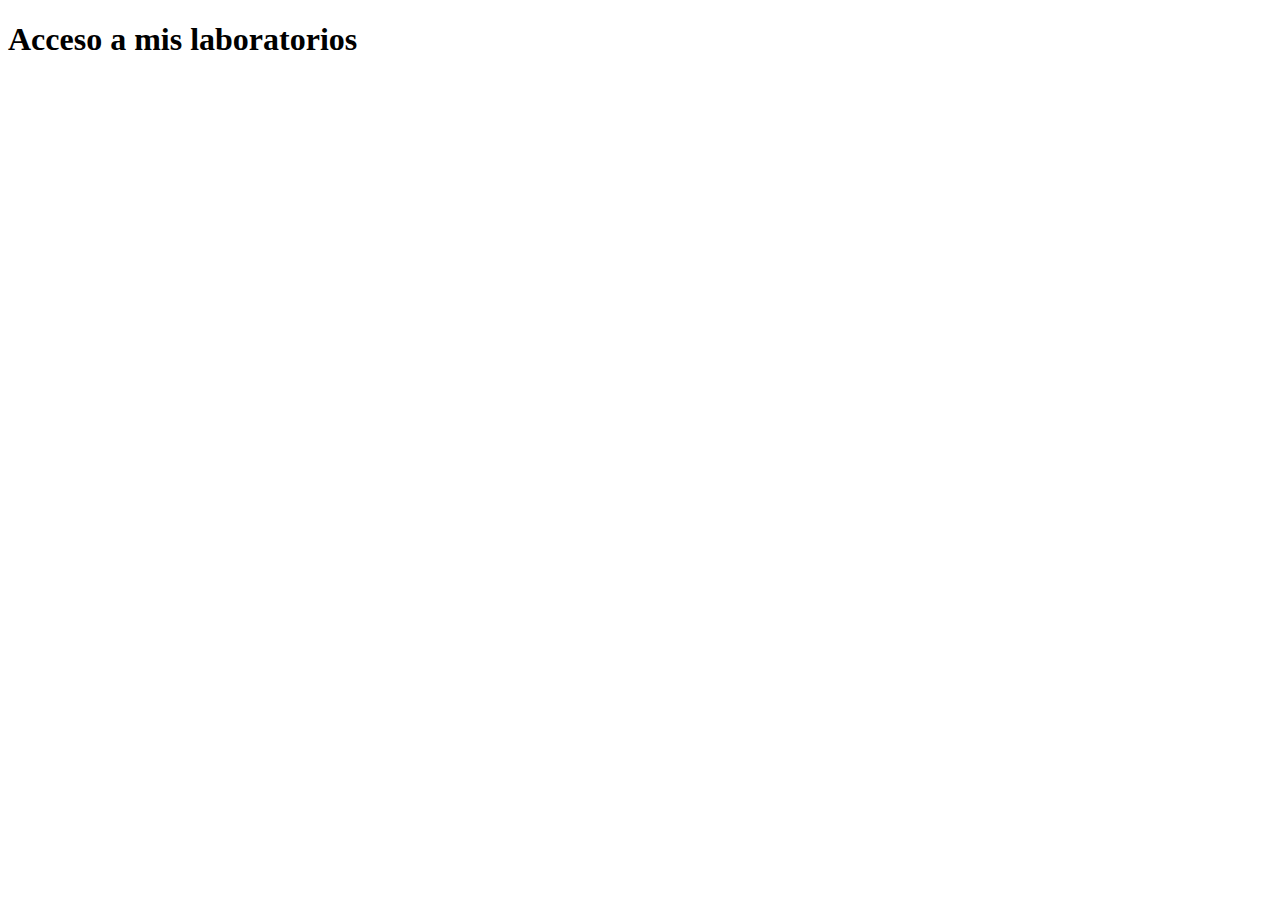
==== index.html @ 5f77d1f9 "Archivo creados: index y estilos" ====
<!DOCTYPE html>
<html lang="es">
<head>
    <meta charset="UTF-8">
    <meta name="viewport" content="width=device-width, initial-scale=1.0">
    <link rel="stylesheet" href="estilos.css">
    <title>Documeno principal</title>
</head>
<body>
    <h1>Acceso a mis laboratorios</h1>
    
</body>
</html>
---- estilos.css ----

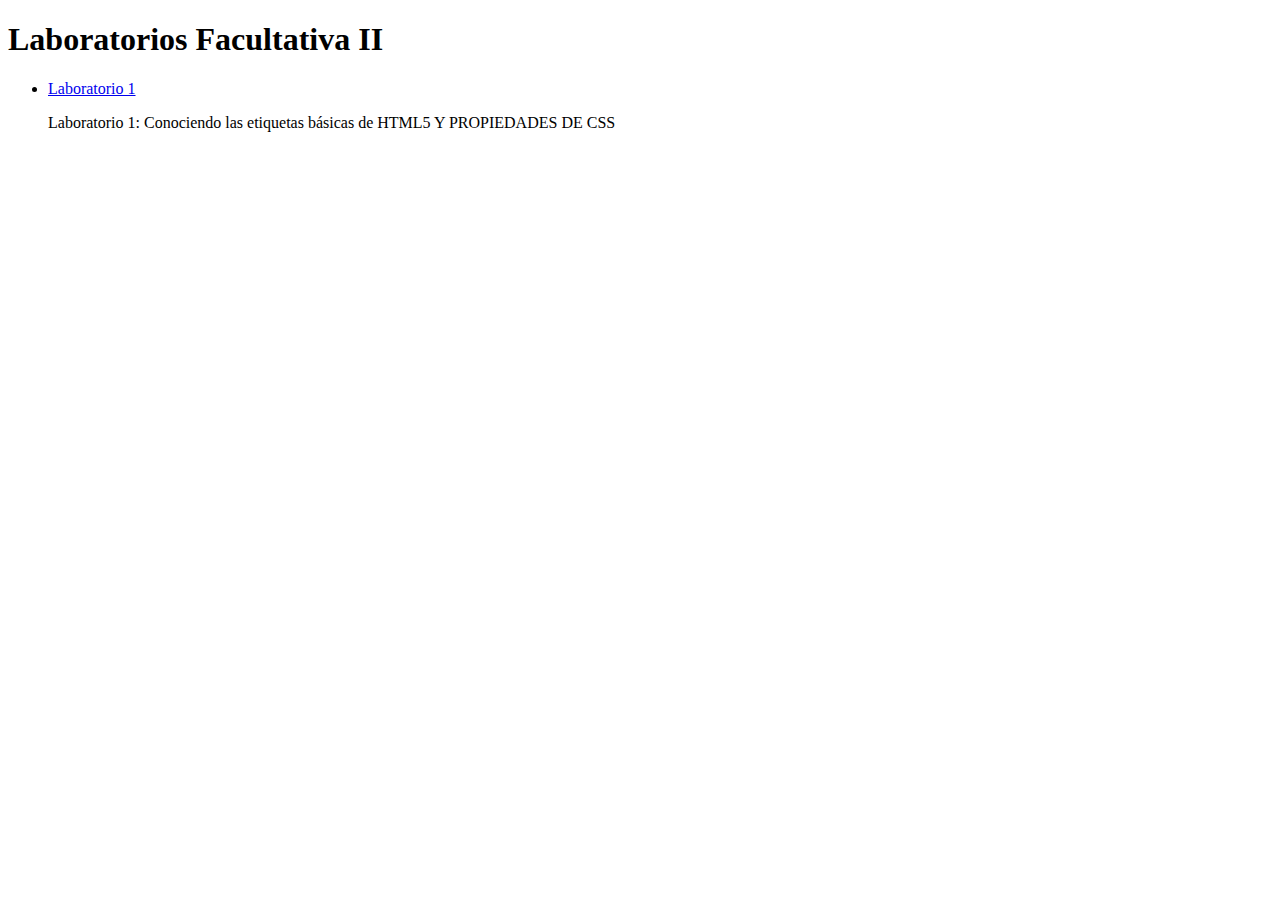
==== commit 453a61bb: "Actualizando la carpeta principal" ====
--- a/index.html
+++ b/index.html
@@ -4,11 +4,15 @@
     <meta charset="UTF-8">
     <meta name="viewport" content="width=device-width, initial-scale=1.0">
     <link rel="stylesheet" href="estilos.css">
-    <title>Documeno principal</title>
+    <title>Nuestros laboratorios</title>
 </head>
 <body>
-    <h1>Acceso a mis laboratorios</h1>
-    
+    <h1>Laboratorios Facultativa II</h1>
+    <ul>
+        <li><a href="lab1/index.html">Laboratorio 1</a></li>
+        <p>Laboratorio 1: Conociendo las etiquetas básicas de HTML5 Y PROPIEDADES DE CSS</p>
+    </ul>
+   
 </body>
 </html>
 
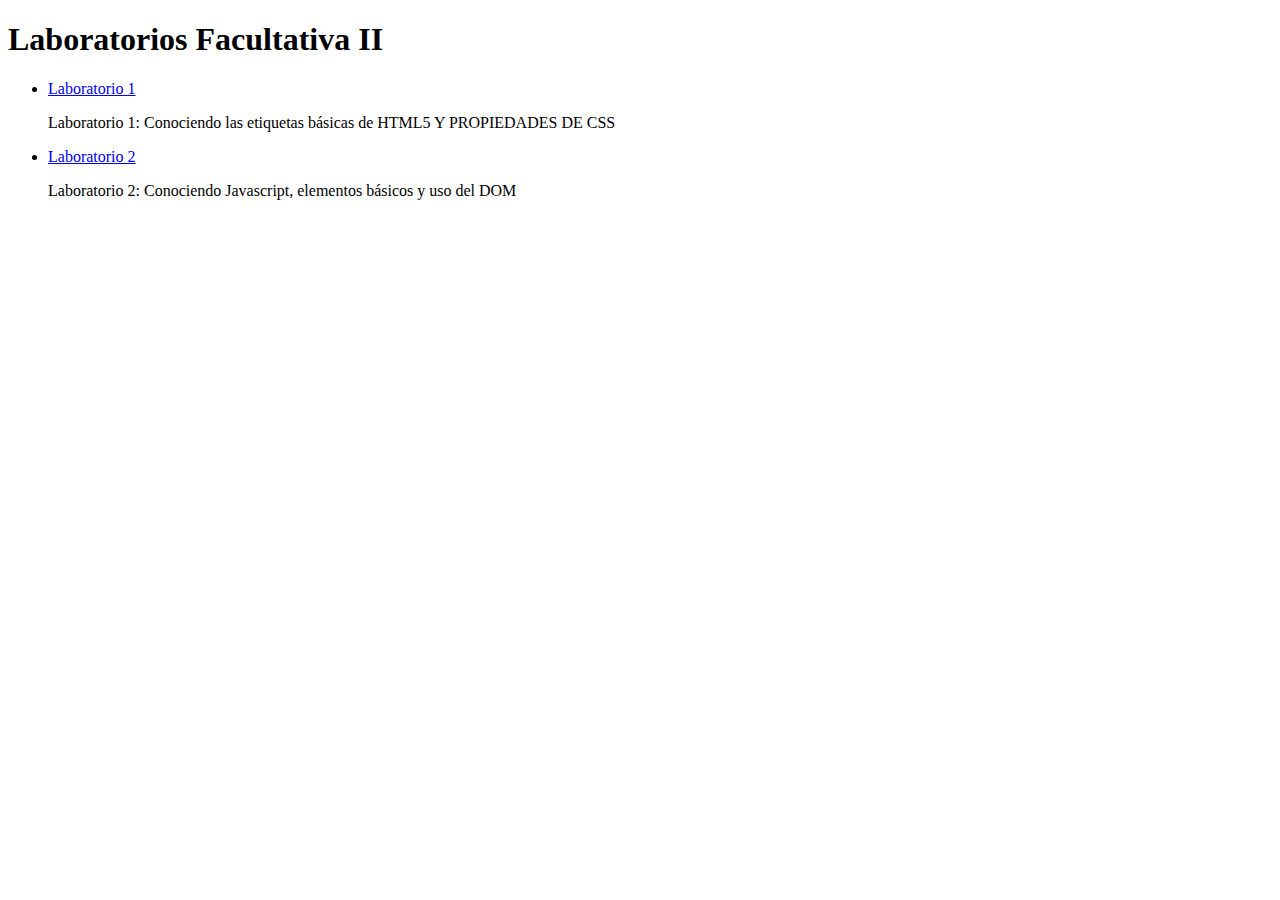
==== commit e35849a7: "Carpeta de laboratorio 2 Javascript" ====
--- a/index.html
+++ b/index.html
@@ -11,6 +11,9 @@
     <ul>
         <li><a href="lab1/index.html">Laboratorio 1</a></li>
         <p>Laboratorio 1: Conociendo las etiquetas básicas de HTML5 Y PROPIEDADES DE CSS</p>
+        <li><a href="lab2/index.html">Laboratorio 2</a></li>
+        <p>Laboratorio 2: Conociendo Javascript, elementos básicos y uso del DOM </p>
+
     </ul>
    
 </body>
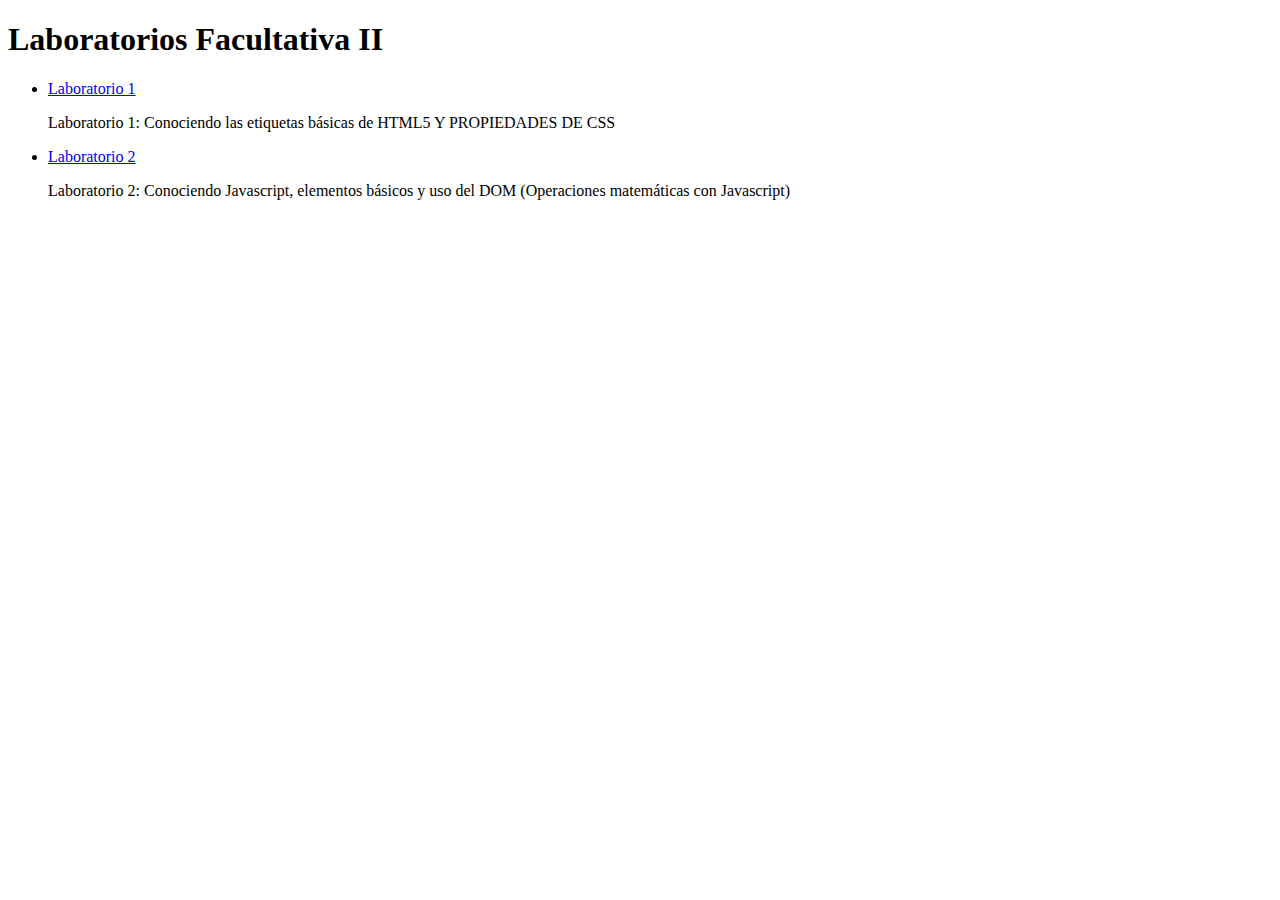
==== commit 6ccda32f: "Cambiando index.html" ====
--- a/index.html
+++ b/index.html
@@ -12,7 +12,7 @@
         <li><a href="lab1/index.html">Laboratorio 1</a></li>
         <p>Laboratorio 1: Conociendo las etiquetas básicas de HTML5 Y PROPIEDADES DE CSS</p>
         <li><a href="lab2/index.html">Laboratorio 2</a></li>
-        <p>Laboratorio 2: Conociendo Javascript, elementos básicos y uso del DOM </p>
+        <p>Laboratorio 2: Conociendo Javascript, elementos básicos y uso del DOM (Operaciones matemáticas con Javascript)</p>
 
     </ul>
    
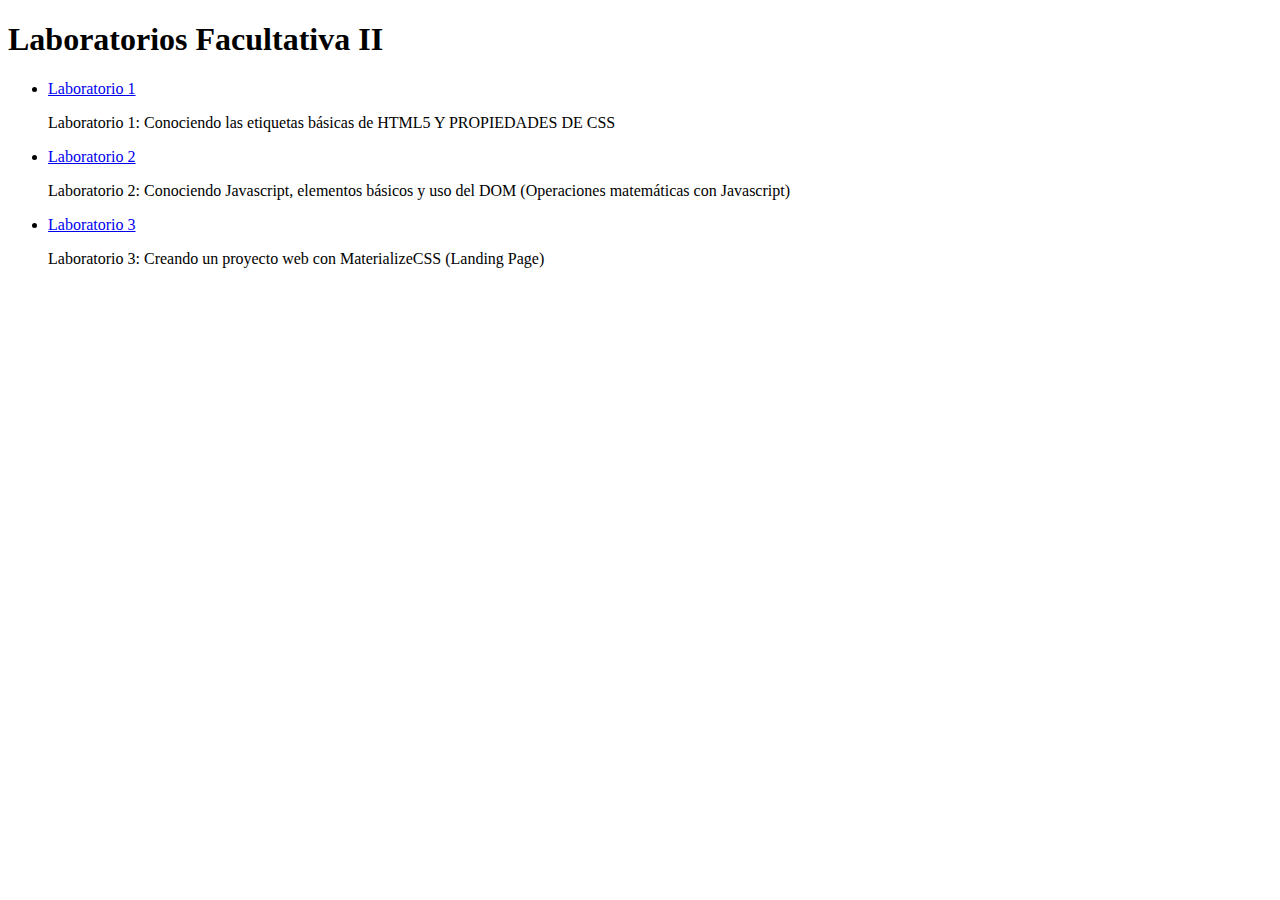
==== commit cd952adf: "Laboratorio 3 de MaterializeCSS" ====
--- a/index.html
+++ b/index.html
@@ -13,6 +13,8 @@
         <p>Laboratorio 1: Conociendo las etiquetas básicas de HTML5 Y PROPIEDADES DE CSS</p>
         <li><a href="lab2/index.html">Laboratorio 2</a></li>
         <p>Laboratorio 2: Conociendo Javascript, elementos básicos y uso del DOM (Operaciones matemáticas con Javascript)</p>
+        <li><a href="lab3/index.html">Laboratorio 3</a></li>
+        <p>Laboratorio 3: Creando un proyecto web con MaterializeCSS (Landing Page)</p>
 
     </ul>
    
